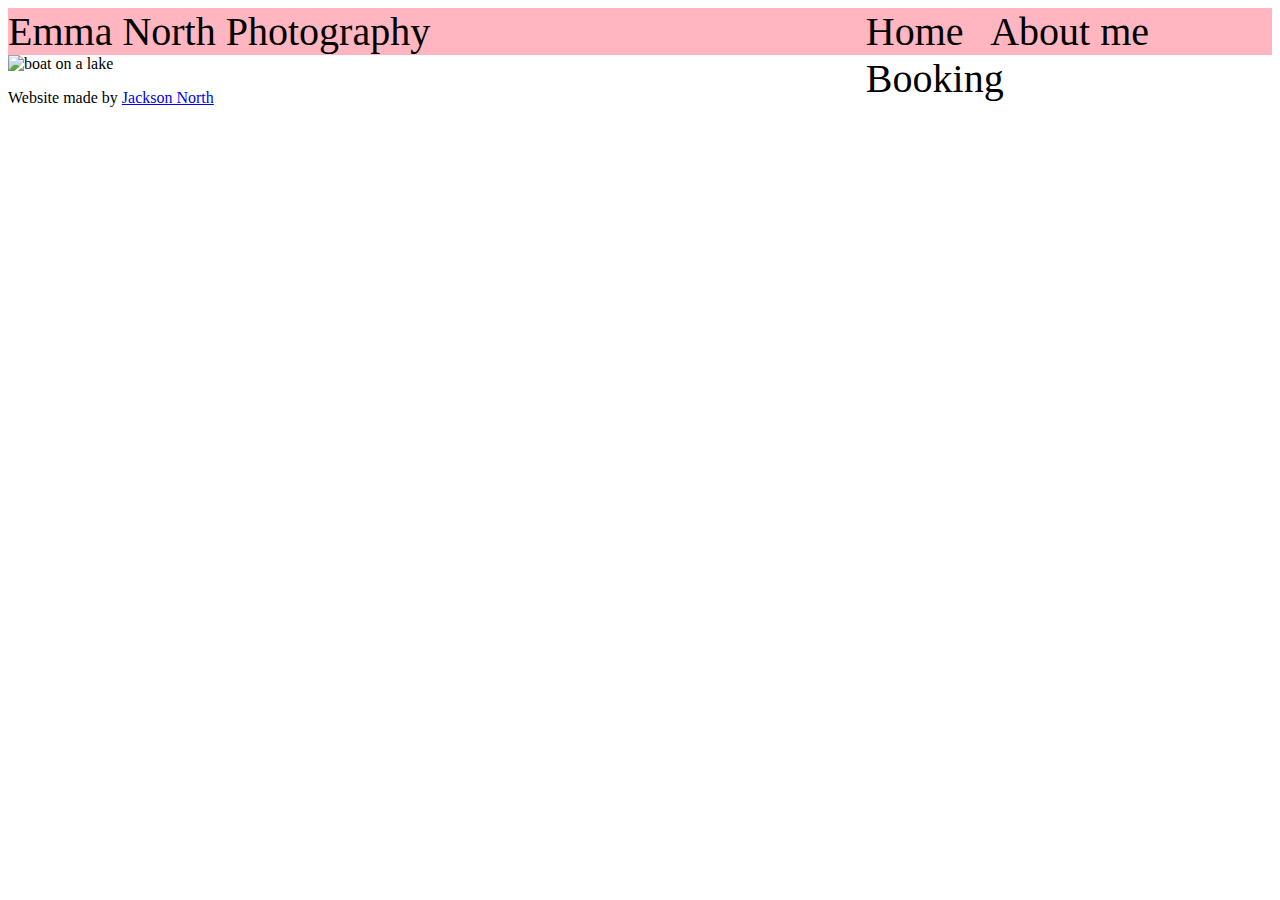
==== webPages/index.html @ f319d1d9 "started working on making the main nav bar look nicer" ====
<!DOCTYPE html>
<html lang="eng">
    <head>
        <title>Emma North Photography</title>
        <link rel="stylesheet" href="../stylesheets/main.css">
    </head>
    <header>
        <p class="header-title">Emma North Photography</p>
        <nav class="header-nav">
            <a class="header-button">Home</a>
            <a class="header-button">About me</a>
            <a class="header-button">Booking</a>
        </nav>
    </header>
    <body>
        <img class="main-img" alt="boat on a lake" src="../images/Emma's Favs-63.jpeg" >

    </body>
    <footer>
        <p>Website made by <a href="https://github.com/NyoomNyoom/eNorthPhotography">Jackson North</a></p>
    </footer>
</html>
---- stylesheets/main.css ----
header {
    background-color: lightpink;
}

.header-title, .header-nav {
    display: inline;
    font-size: 30pt;
}

.header-nav {
    float: right;
}

.header-button{
    padding: 2%;
}

.main-img {
    width: 100vw;
    height:80vh;
}
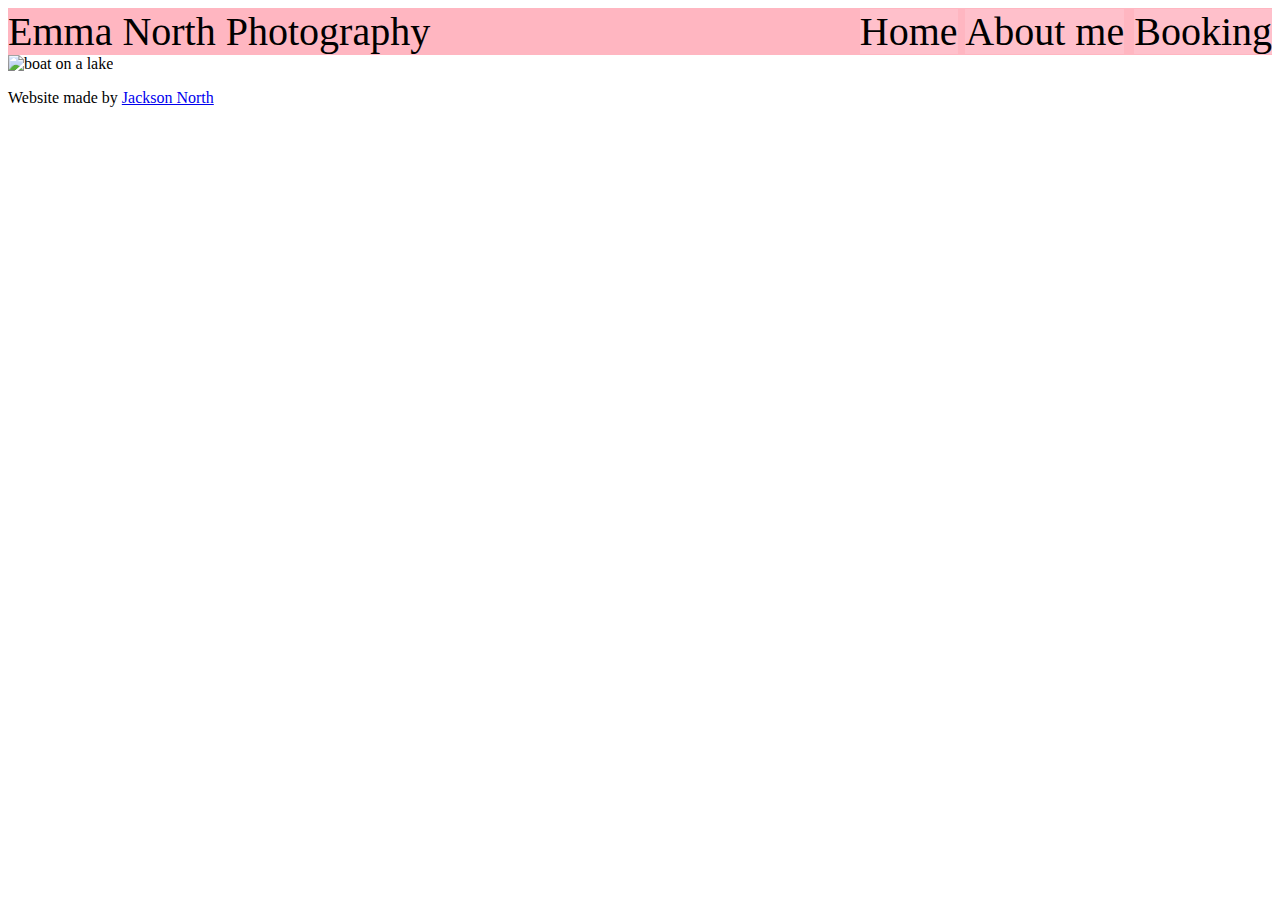
==== commit b20d2f65: "Adjusting my stylesheets to have different styles based on mobile and desktop devices" ====
--- a/webPages/index.html
+++ b/webPages/index.html
@@ -2,7 +2,8 @@
 <html lang="eng">
     <head>
         <title>Emma North Photography</title>
-        <link rel="stylesheet" href="../stylesheets/main.css">
+        <link rel="stylesheet" media="screen and (min-width: 601px)" href="../stylesheets/desktop.css" />
+        <link rel="stylesheet" media="screen and (max-width: 600px)" href="../stylesheets/mobile.css" />
     </head>
     <header>
         <p class="header-title">Emma North Photography</p>
--- a/stylesheets/desktop.css
+++ b/stylesheets/desktop.css
@@ -0,0 +1,21 @@
+header {
+    background-color: lightpink;
+}
+
+.header-title, .header-nav {
+    display: inline;
+    font-size: 30pt;
+}
+
+.header-nav {
+    float: right;
+}
+
+.header-button{
+    background-color: pink;
+}
+
+.main-img {
+    width: 100vw;
+    height:80vh;
+}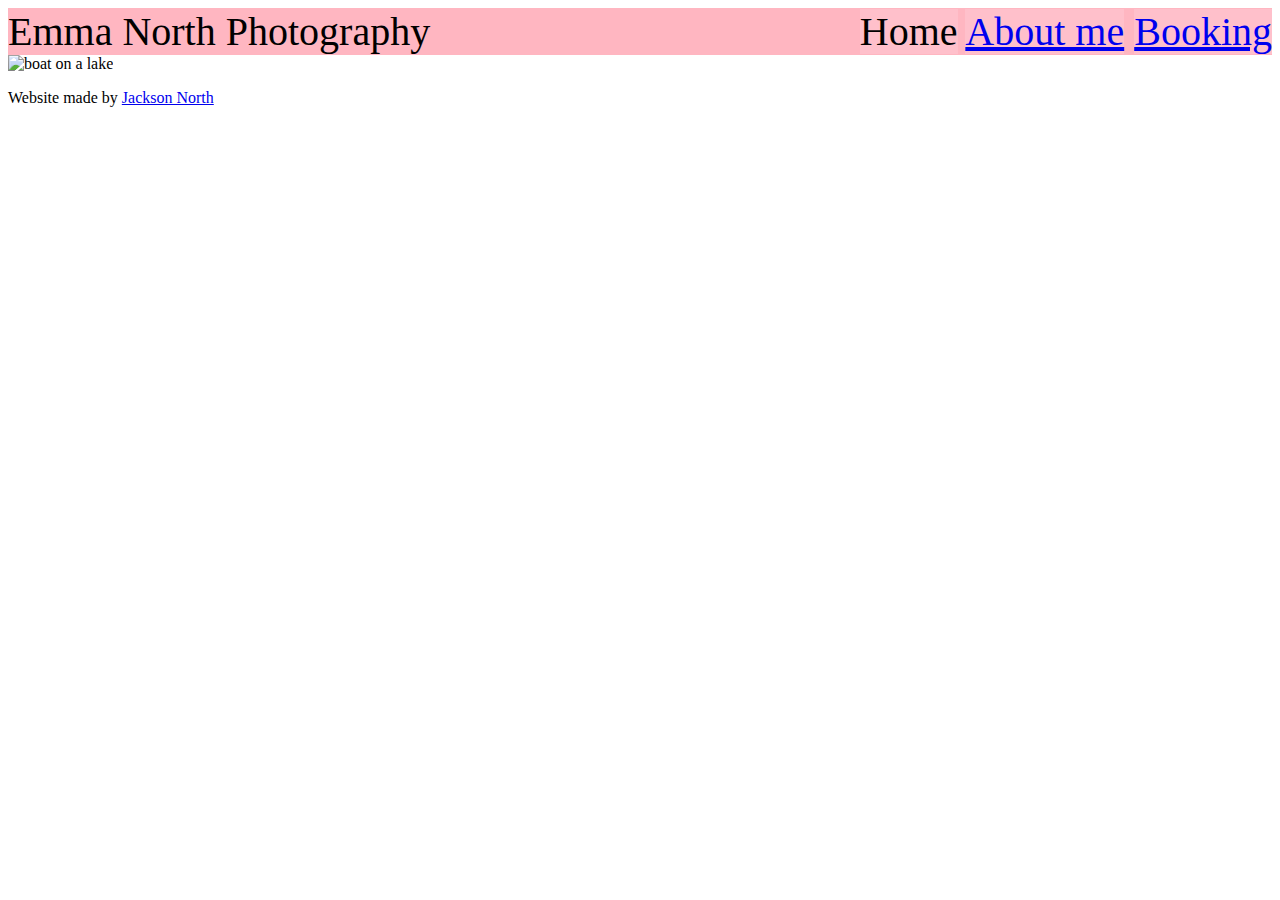
==== commit c5acae9c: "Added the booking form :)" ====
--- a/webPages/index.html
+++ b/webPages/index.html
@@ -9,8 +9,8 @@
         <p class="header-title">Emma North Photography</p>
         <nav class="header-nav">
             <a class="header-button">Home</a>
-            <a class="header-button">About me</a>
-            <a class="header-button">Booking</a>
+            <a class="header-button" href="about.html">About me</a>
+            <a class="header-button" href="booking.html">Booking</a>
         </nav>
     </header>
     <body>
--- a/stylesheets/desktop.css
+++ b/stylesheets/desktop.css
@@ -18,4 +18,10 @@
 .main-img {
     width: 100vw;
     height:80vh;
+}
+
+#booking-form{
+    display: flex;
+    justify-content: center;
+    align-items: center;
 }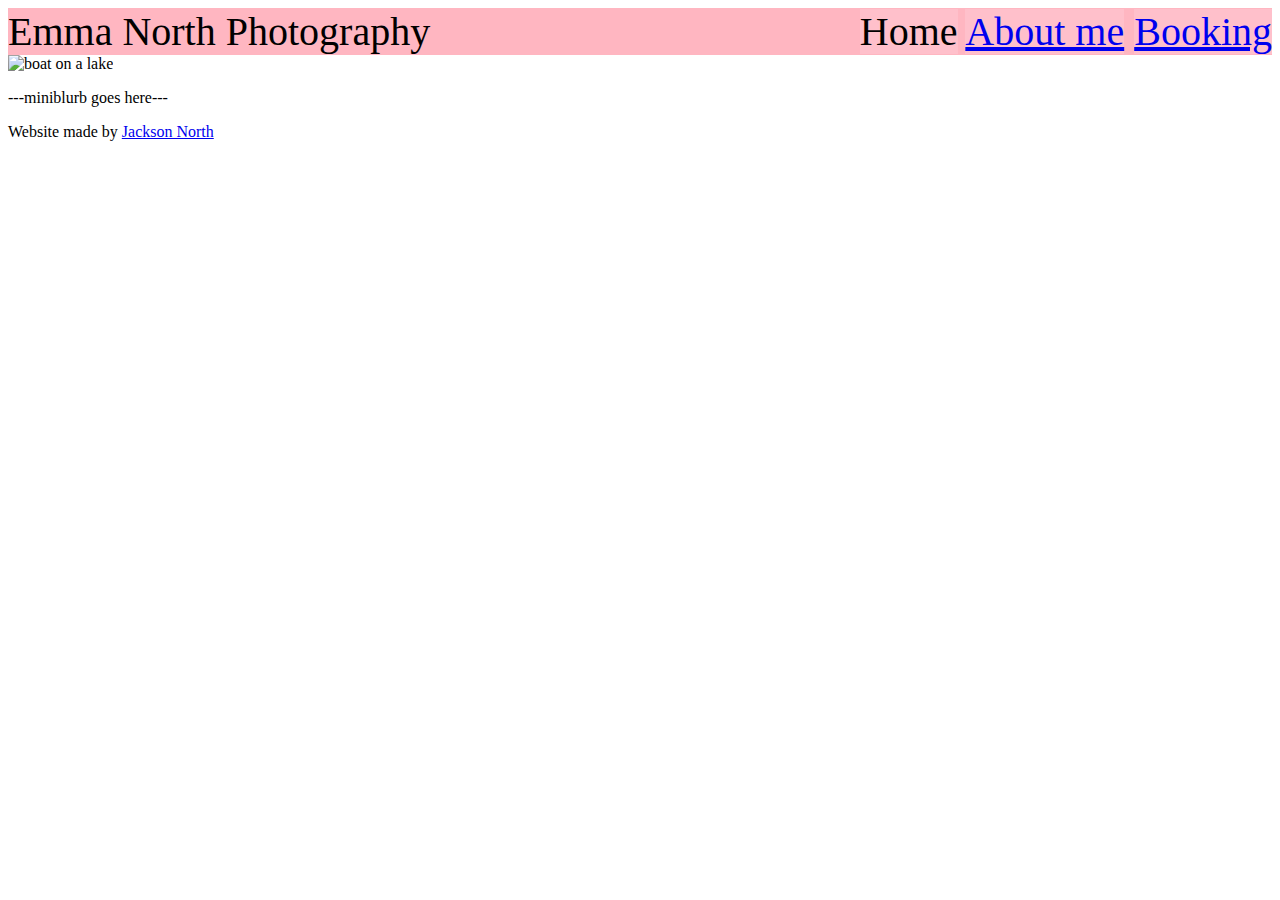
==== commit 8c8e5c4e: "Update index.html" ====
--- a/webPages/index.html
+++ b/webPages/index.html
@@ -14,8 +14,8 @@
         </nav>
     </header>
     <body>
-        <img class="main-img" alt="boat on a lake" src="../images/Emma's Favs-63.jpeg" >
-
+        <img class="main-img" alt="boat on a lake" src="../images/Emma's Favs-63.jpeg">
+        <p>---miniblurb goes here---</p>
     </body>
     <footer>
         <p>Website made by <a href="https://github.com/NyoomNyoom/eNorthPhotography">Jackson North</a></p>
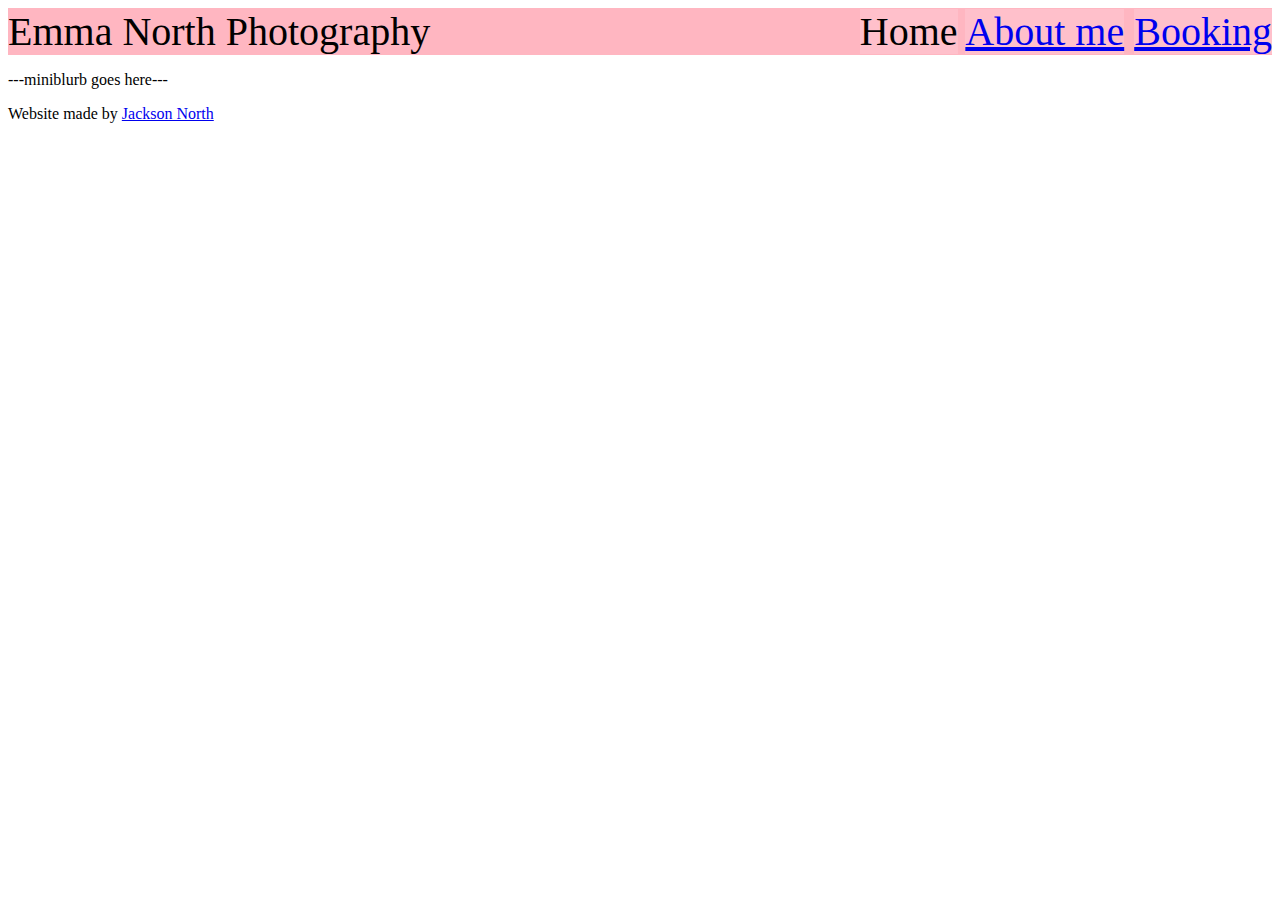
==== commit 46f8dcee: "Cleaning up some background information" ====
--- a/webPages/index.html
+++ b/webPages/index.html
@@ -14,7 +14,6 @@
         </nav>
     </header>
     <body>
-        <img class="main-img" alt="boat on a lake" src="../images/Emma's Favs-63.jpeg">
         <p>---miniblurb goes here---</p>
     </body>
     <footer>
--- a/stylesheets/desktop.css
+++ b/stylesheets/desktop.css
@@ -1,3 +1,8 @@
+html {
+    background-image: url('../images/Emma\'s\ Favs-63.jpeg');
+    background-size: 100%;
+}
+
 header {
     background-color: lightpink;
 }
@@ -15,11 +20,6 @@
     background-color: pink;
 }
 
-.main-img {
-    width: 100vw;
-    height:80vh;
-}
-
 #booking-form{
     display: flex;
     justify-content: center;
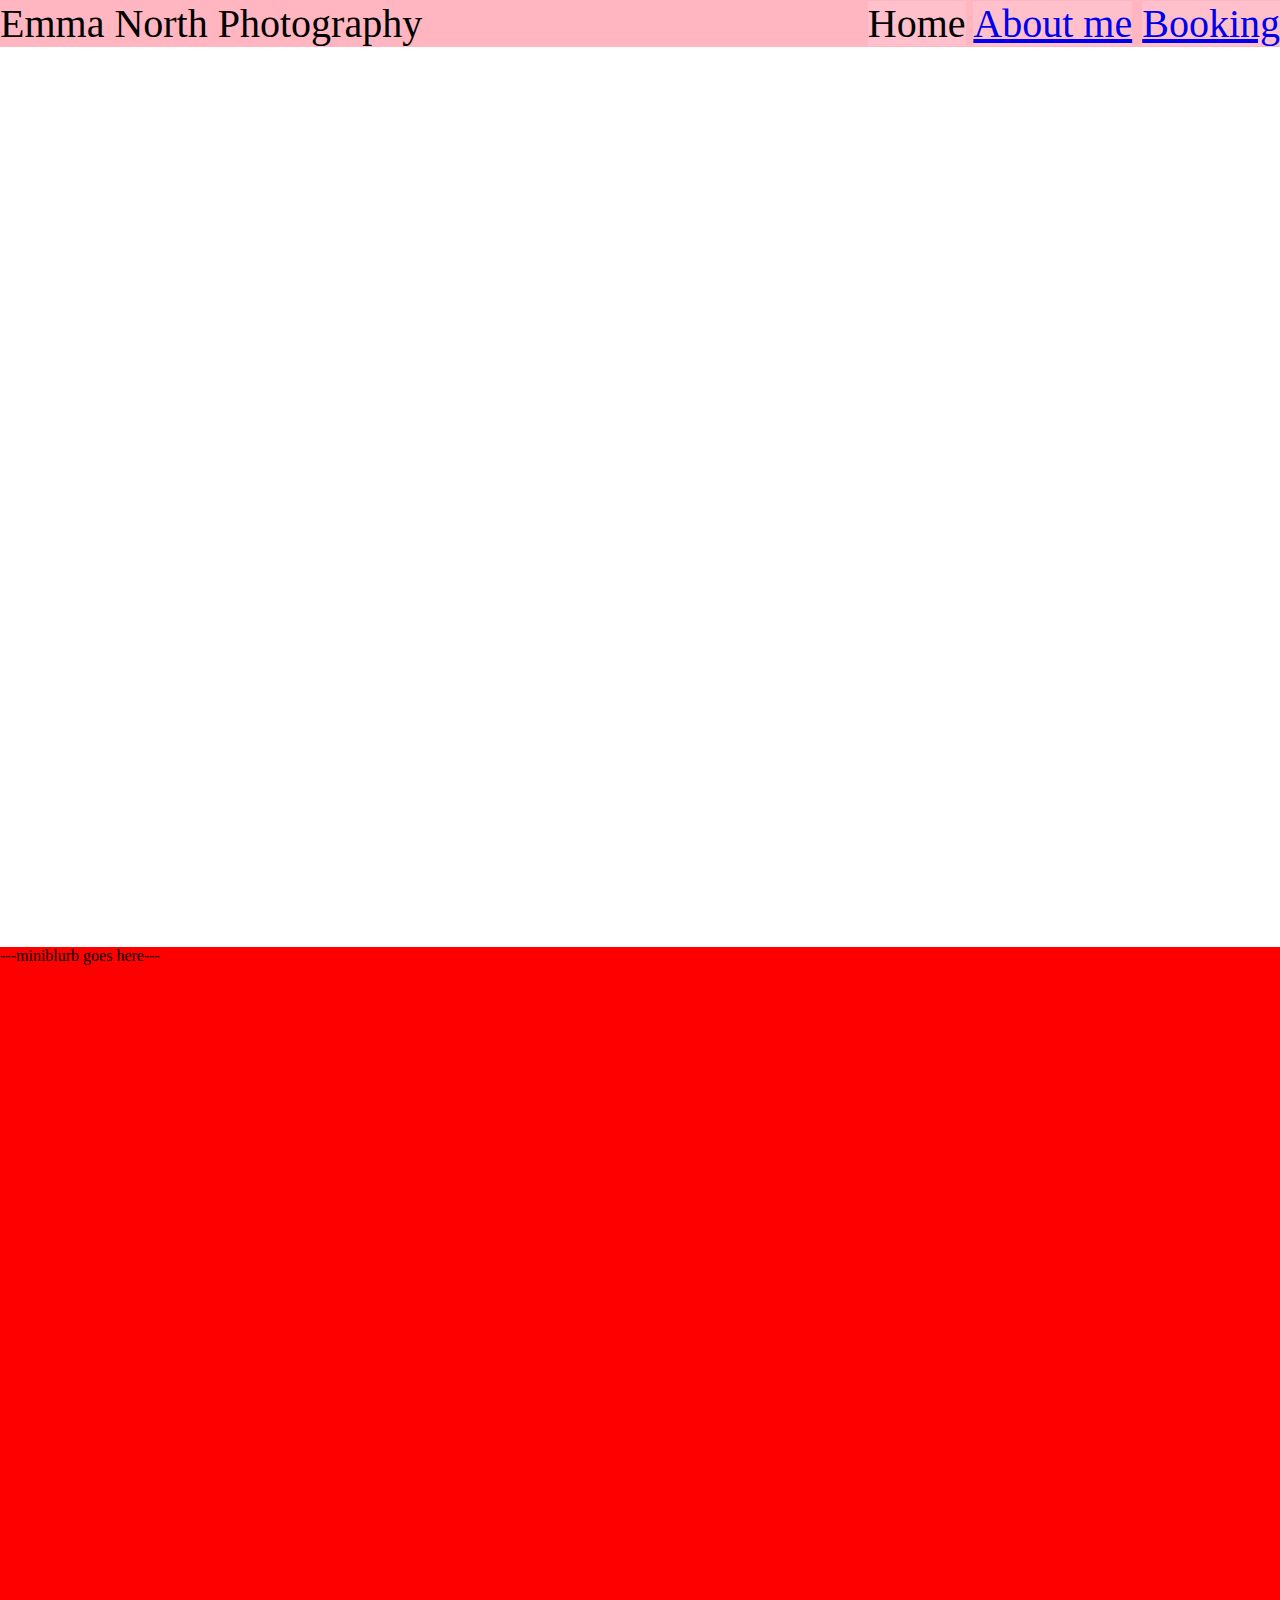
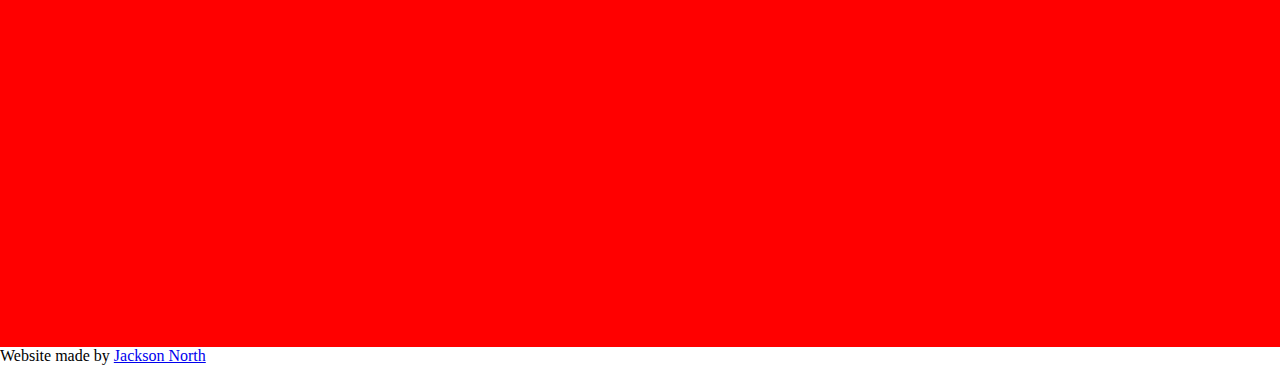
==== commit 11f8693e: "got working parallax scrolling" ====
--- a/webPages/index.html
+++ b/webPages/index.html
@@ -14,7 +14,10 @@
         </nav>
     </header>
     <body>
-        <p>---miniblurb goes here---</p>
+        <div class="parallax"></div>
+        <div class="main-content">
+            <p>---miniblurb goes here---</p>   
+        </div>
     </body>
     <footer>
         <p>Website made by <a href="https://github.com/NyoomNyoom/eNorthPhotography">Jackson North</a></p>
--- a/stylesheets/desktop.css
+++ b/stylesheets/desktop.css
@@ -1,8 +1,20 @@
-html {
-    background-image: url('../images/Emma\'s\ Favs-63.jpeg');
-    background-size: 100%;
+body, html {
+    height: 100%;
+    margin:0;
 }
 
+.parallax {
+    height: 100%;
+    background-image: url('../images/Emma\'s\ Favs-63.jpeg');
+    background-attachment: fixed;
+    background-position: center;
+    background-repeat: no-repeat;
+    background-size: cover;
+}
+
+p{
+    margin: 0;
+}
 header {
     background-color: lightpink;
 }
@@ -20,6 +32,11 @@
     background-color: pink;
 }
 
+.main-content{
+    background-color: red;
+    height: 1000px;
+}
+
 #booking-form{
     display: flex;
     justify-content: center;
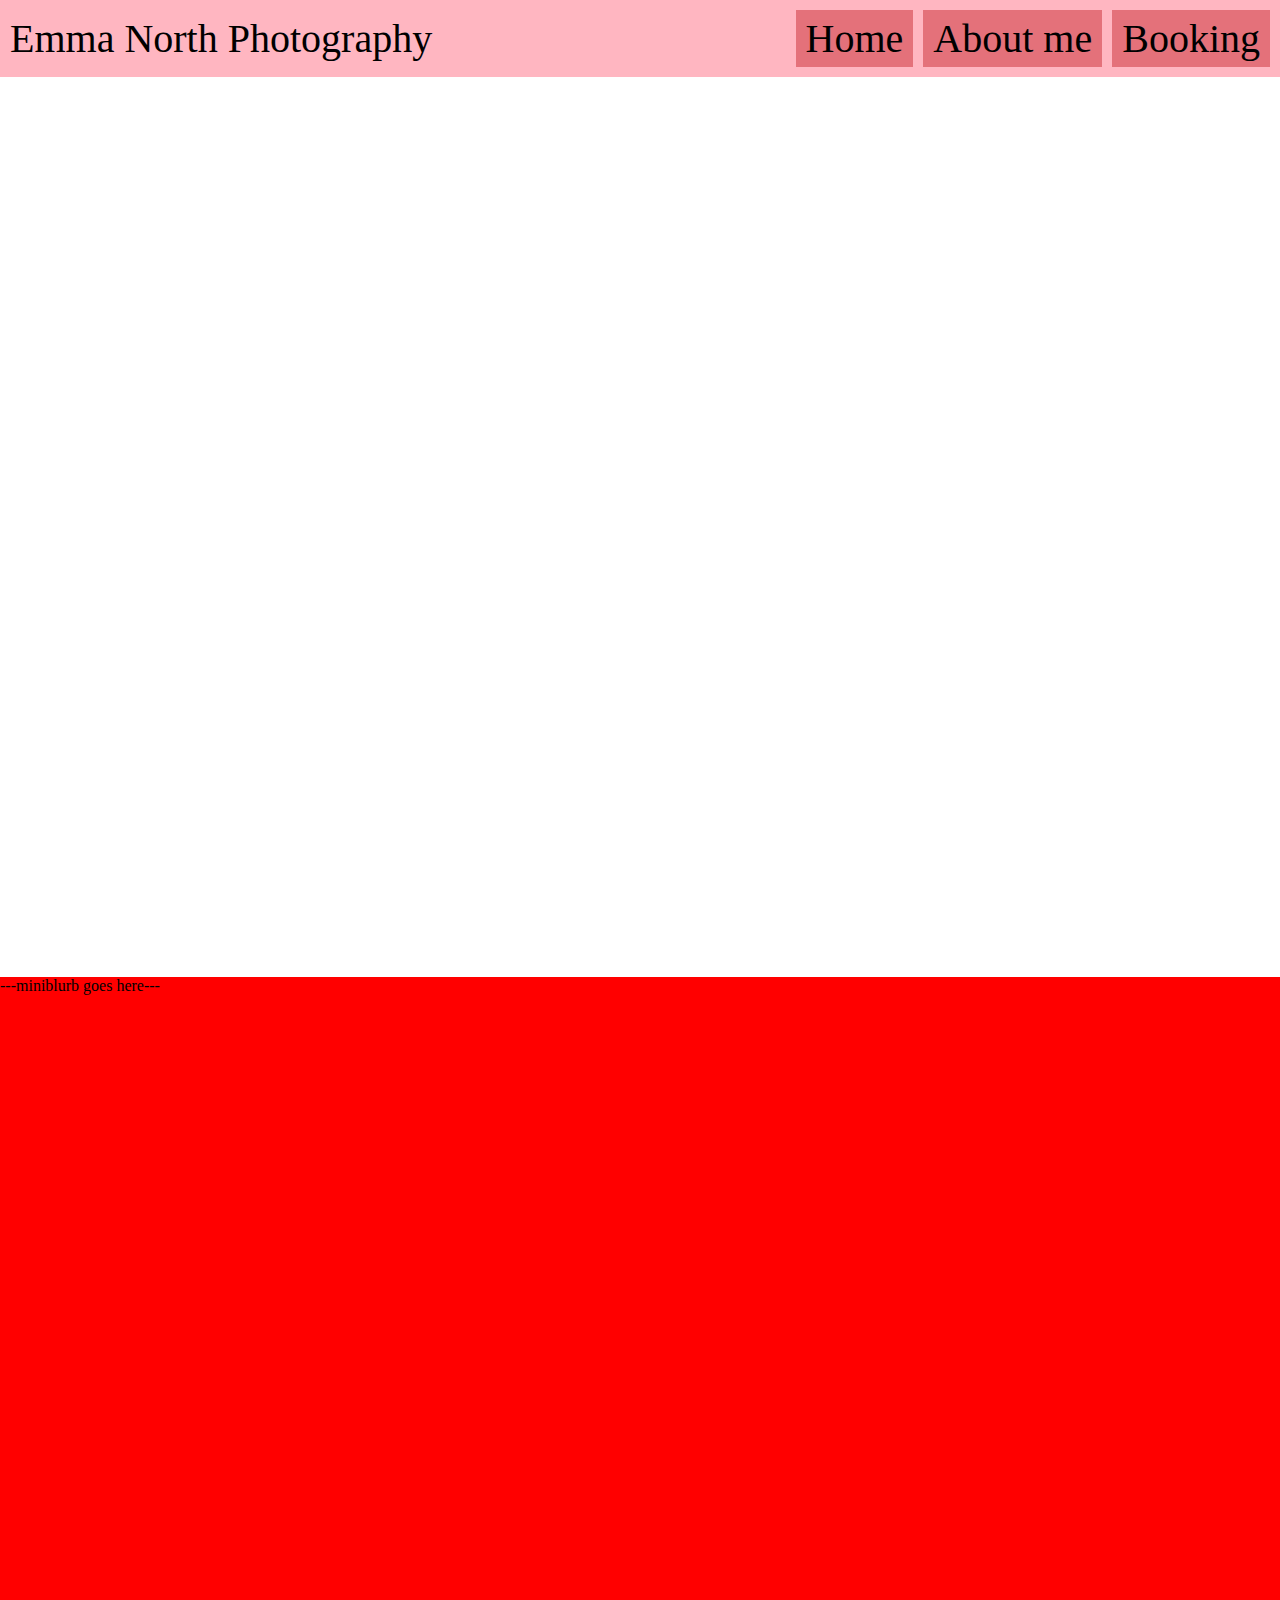
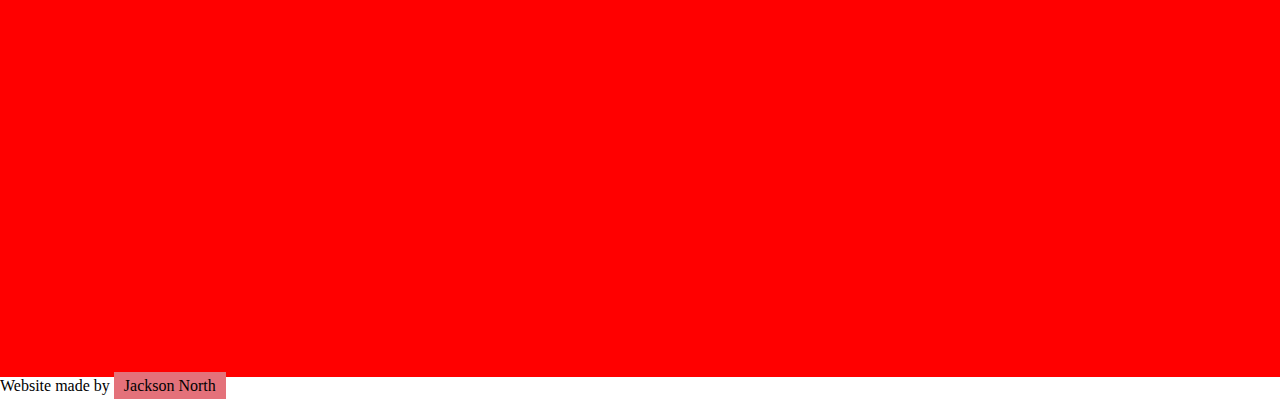
==== commit 68c2fce9: "tidying the nav bar up as it had some weird issues" ====
--- a/webPages/index.html
+++ b/webPages/index.html
@@ -5,15 +5,16 @@
         <link rel="stylesheet" media="screen and (min-width: 601px)" href="../stylesheets/desktop.css" />
         <link rel="stylesheet" media="screen and (max-width: 600px)" href="../stylesheets/mobile.css" />
     </head>
-    <header>
-        <p class="header-title">Emma North Photography</p>
-        <nav class="header-nav">
-            <a class="header-button">Home</a>
-            <a class="header-button" href="about.html">About me</a>
-            <a class="header-button" href="booking.html">Booking</a>
-        </nav>
-    </header>
     <body>
+        <header>
+            <p class="header-title">Emma North Photography</p>
+            <nav class="header-nav">
+                <a class="header-button">Home</a>
+                <a class="header-button" href="about.html">About me</a>
+                <a class="header-button" href="booking.html">Booking</a>
+            </nav>
+        </header>
+
         <div class="parallax"></div>
         <div class="main-content">
             <p>---miniblurb goes here---</p>   
--- a/stylesheets/desktop.css
+++ b/stylesheets/desktop.css
@@ -1,6 +1,11 @@
 body, html {
     height: 100%;
     margin:0;
+    box-sizing: border-box; /* Apply box-sizing globally */
+}
+
+*, *::before, *::after {
+    box-sizing: inherit;
 }
 
 .parallax {
@@ -15,8 +20,13 @@
 p{
     margin: 0;
 }
+
 header {
     background-color: lightpink;
+    display: flex; /* Use Flexbox */
+    justify-content: space-between; /* Space out title and nav */
+    align-items: center;
+    padding: 10px; /* Add some padding for header content */
 }
 
 .header-title, .header-nav {
@@ -25,11 +35,16 @@
 }
 
 .header-nav {
-    float: right;
+    display: flex; /* Flexbox for nav links */
+    gap: 10px; /* Space between links */
 }
 
-.header-button{
-    background-color: pink;
+a {
+    color: black;
+    text-decoration: none;
+    background-color: #e4717a;
+    padding: 5px 10px; /* Adjust padding for better control */
+    white-space: nowrap; /* Prevent wrapping */
 }
 
 .main-content{
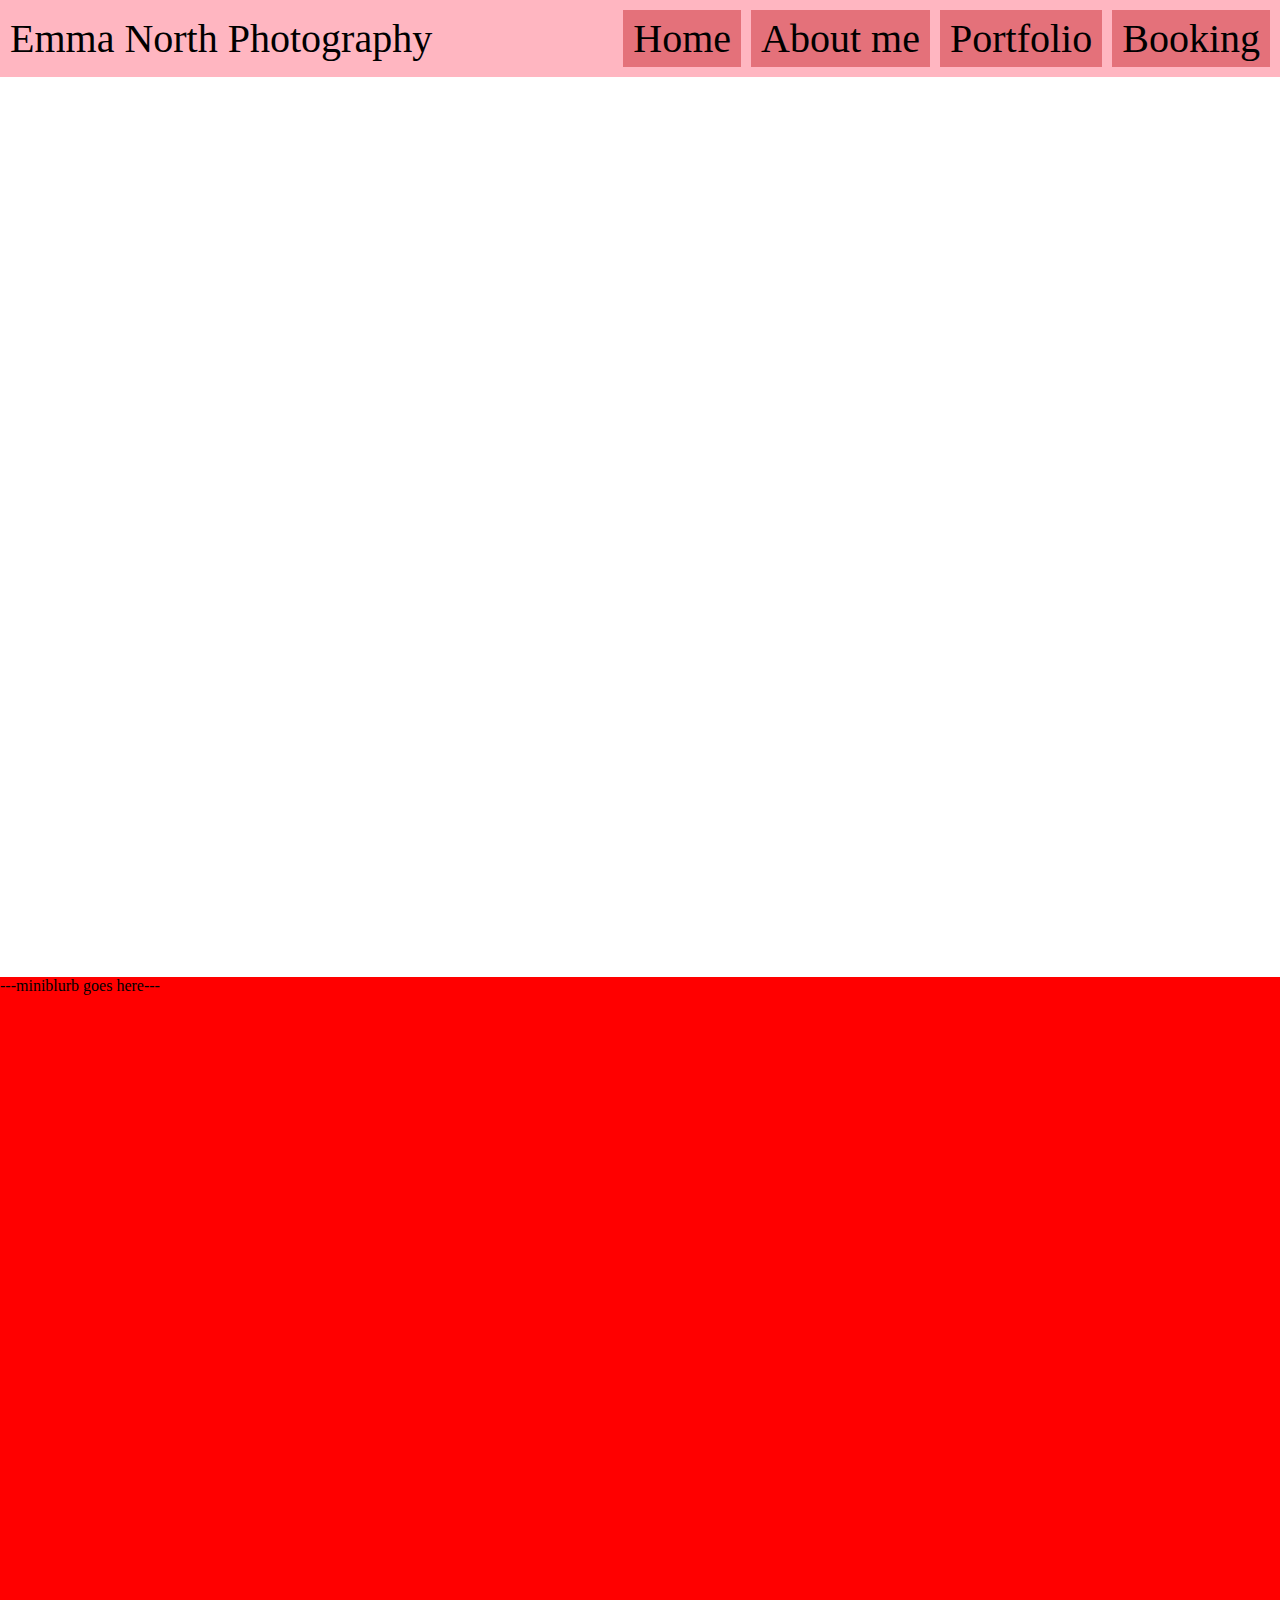
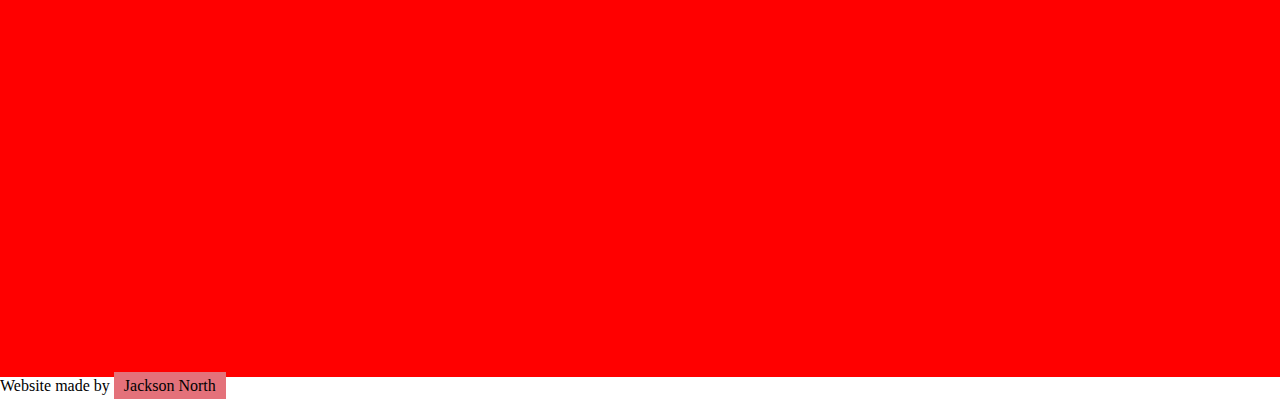
==== commit 5af15947: "Adding a portfolio page" ====
--- a/webPages/index.html
+++ b/webPages/index.html
@@ -11,6 +11,7 @@
             <nav class="header-nav">
                 <a class="header-button">Home</a>
                 <a class="header-button" href="about.html">About me</a>
+                <a class="header-button" href="portfolio.html">Portfolio</a>
                 <a class="header-button" href="booking.html">Booking</a>
             </nav>
         </header>
